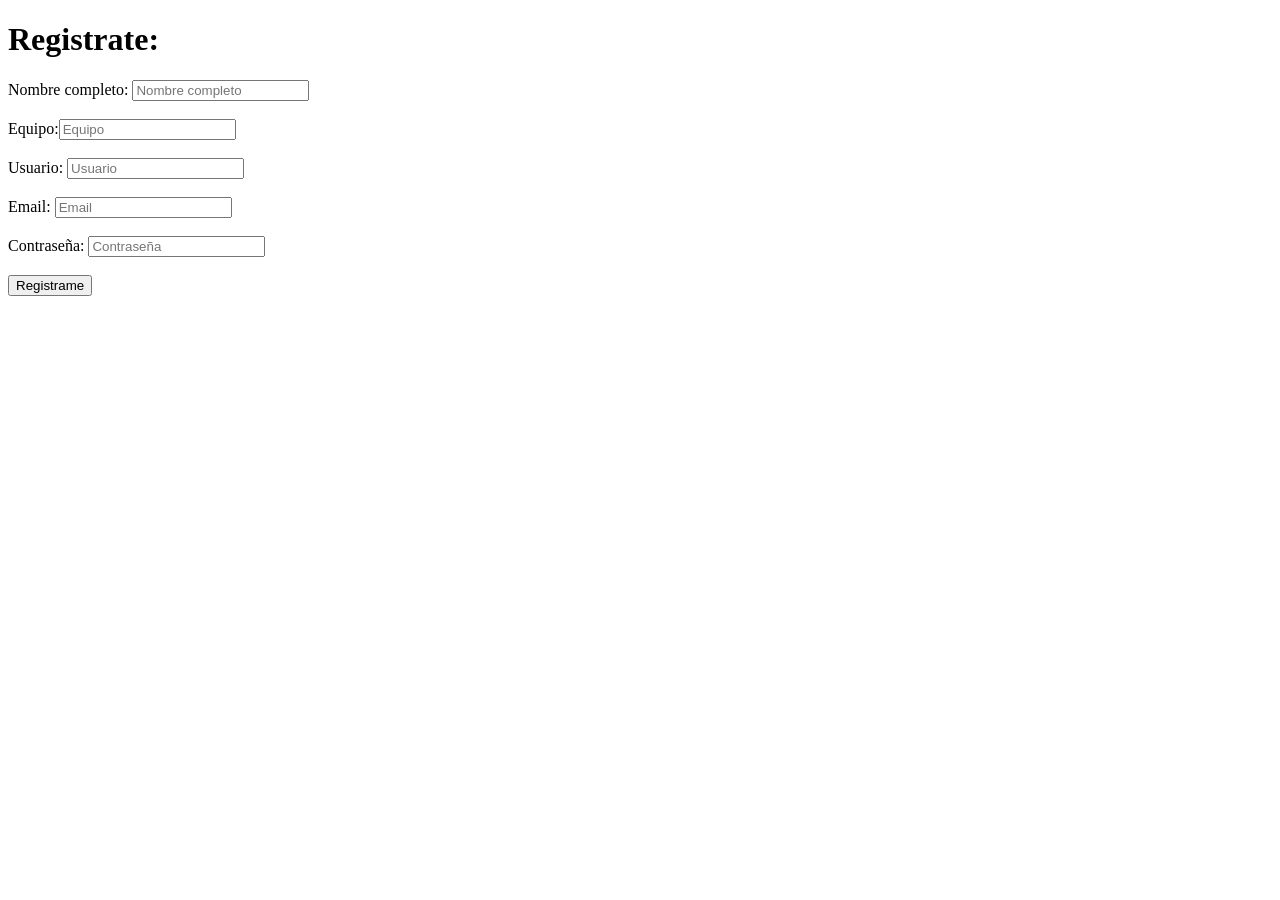
==== Pagina-Proyecto/Registrate.html @ 12fe49fa "Add files via upload" ====
<!DOCTYPE html>
<html lang="en">
<head>
          <meta charset="UTF-8">
          <meta http-equiv="X-UA-Compatible" content="IE=edge">
          <meta name="viewport" content="width=device-width, initial-scale=1.0">
          <title>Registrate</title>
</head>

<header>

<h1>Registrate:</h1>

</header>


<body>
          
<form action="AgregarSesión.php" method="post">

          Nombre completo: <input type="text" name="name" placeholder="Nombre completo"> <br> <br>
          Equipo:<input type="text" name="team" placeholder="Equipo"> <br> <br>

          Usuario: <input type="text" name="user" placeholder="Usuario"> <br> <br>
          Email: <input type="text" name="email" placeholder="Email"> <br> <br>
          Contraseña: <input type="text" name="pass" placeholder="Contraseña"> <br><br>

          <input type="submit" value="Registrame"> 
</form>
<br><br><br>






</body>
</html>
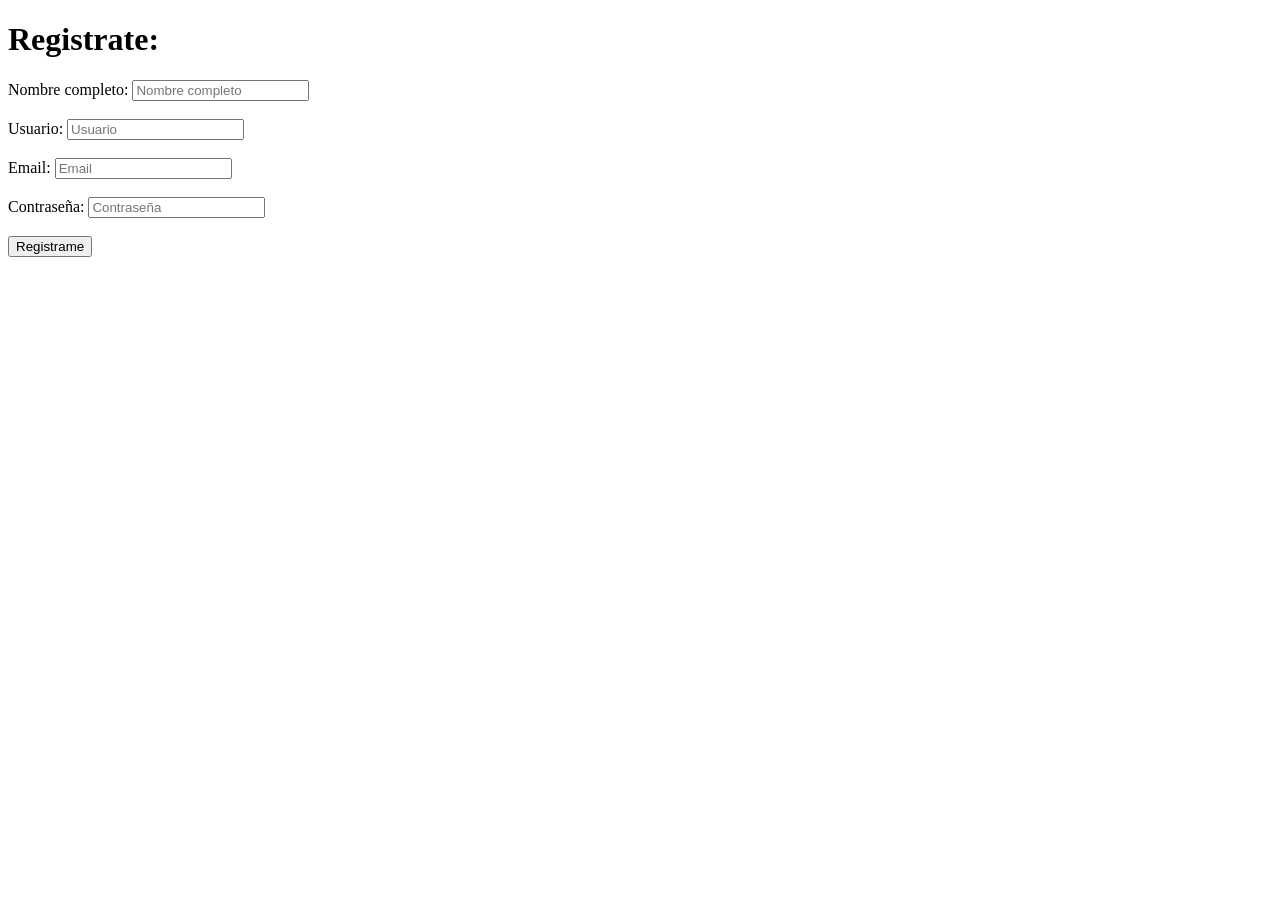
==== commit a86844a5: "Update Registrate.html" ====
--- a/Pagina-Proyecto/Registrate.html
+++ b/Pagina-Proyecto/Registrate.html
@@ -19,7 +19,7 @@
 <form action="AgregarSesión.php" method="post">
 
           Nombre completo: <input type="text" name="name" placeholder="Nombre completo"> <br> <br>
-          Equipo:<input type="text" name="team" placeholder="Equipo"> <br> <br>
+         
 
           Usuario: <input type="text" name="user" placeholder="Usuario"> <br> <br>
           Email: <input type="text" name="email" placeholder="Email"> <br> <br>
@@ -35,4 +35,4 @@
 
 
 </body>
-</html>+</html>
